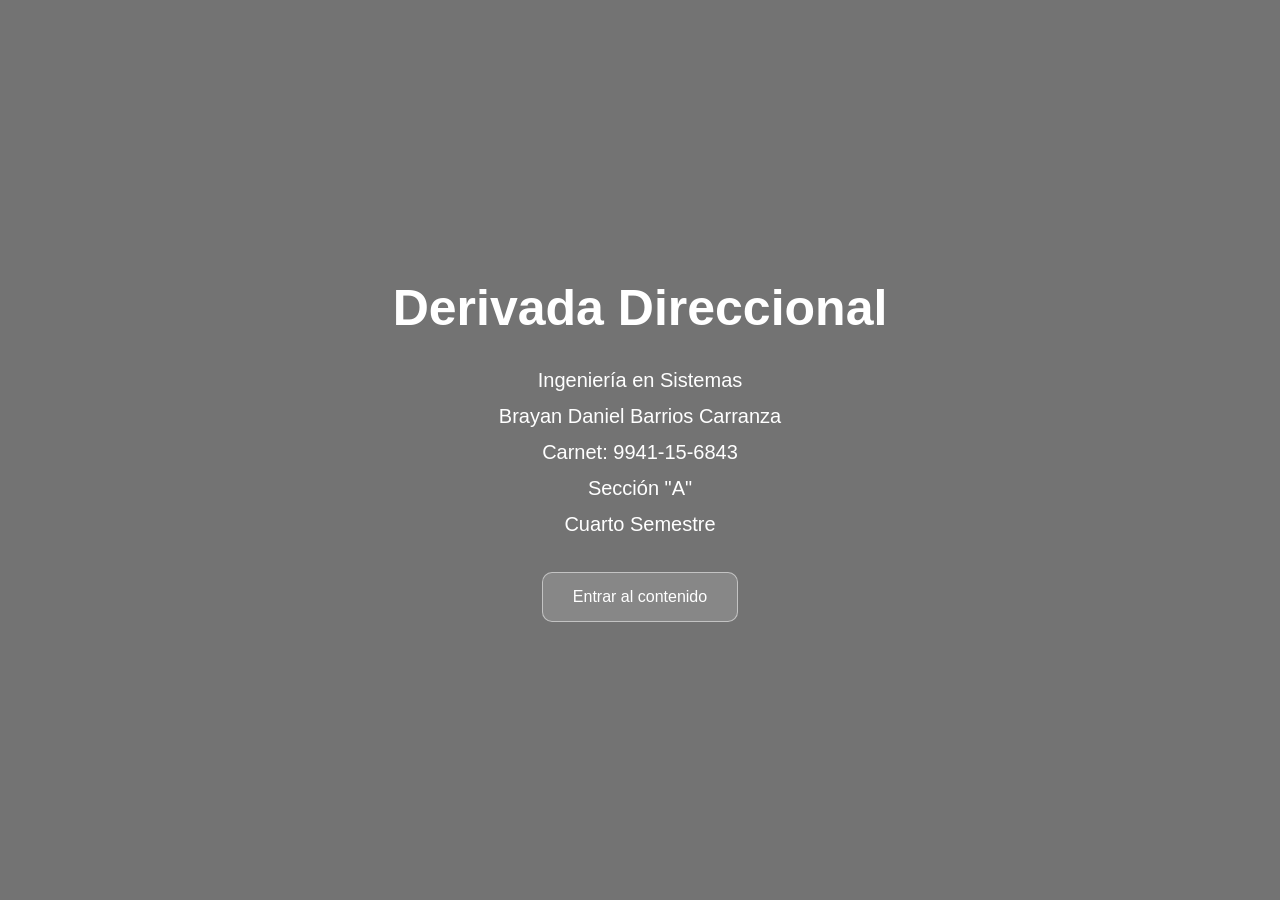
==== index.html @ e6edd868 "Add files via upload" ====
<!DOCTYPE html>
<html lang="es-gt">

<head>
    <meta charset="UTF-8">

    <meta name="viewport" content="width=device-width, initial-scale=1.0">

    <title>Clase de Cálculo 2</title>

    <link rel="stylesheet" href="style.css">
</head>

<body>

    <!-- Video Interactivo de fondo -->

    <video autoplay muted loop playsinline class="video-fondo">

        <source src="video.mp4" type="video/mp4">

    </video>


    <!-- Fondo oscuro -->

    <div class="overlay"></div>


    <!-- Mis datos -->

    <div class="contenedor">

        <h1>Derivada Direccional</h1>

        <p class="info">
            Ingeniería en Sistemas<br>
            Brayan Daniel Barrios Carranza<br>
            Carnet: 9941-15-6843<br>
            Sección "A"<br>
            Cuarto Semestre
        </p>

        <a href="funciones.html" class="boton-redireccion">
            Entrar al contenido
        </a>

    </div>


    <!-- MÚSICA DE FONDO -->

    <audio id="musica-fondo" autoplay loop>
        <source src="Interstelar.mp3" type="audio/mpeg">
    </audio>


    <!-- Control para iniciar la música si el navegador bloquea el autoplay -->

    <script>

        const musica = document.getElementById("musica-fondo");

        // Intentar reproducir automáticamente
        musica.play().catch(() => {
            console.log("El navegador bloqueó el autoplay.");
        });

        // Si el navegador bloqueó el autoplay,
        // el primer clic iniciará la música.
        document.addEventListener("click", () => {

            musica.play().catch(() => {});

        }, { once: true });

    </script>

</body>

</html>
---- style.css ----
* {
    margin: 0;
    padding: 0;
    box-sizing: border-box;
}

body {
    width: 100%;
    height: 100vh;
    overflow: hidden;
    font-family: Arial, sans-serif;
}

/* VIDEO DE FONDO */
.video-fondo {
    position: fixed;
    top: 0;
    left: 0;

    width: 100%;
    height: 100%;

    object-fit: cover;

    z-index: -2;
}

/* CAPA OSCURA SOBRE EL VIDEO */
.overlay {
    position: fixed;
    top: 0;
    left: 0;

    width: 100%;
    height: 100%;

    background: rgba(0, 0, 0, 0.55);

    z-index: -1;
}

/* CONTENIDO */
.contenedor {
    position: relative;
    z-index: 1;

    width: 100%;
    height: 100vh;

    display: flex;
    flex-direction: column;
    justify-content: center;
    align-items: center;

    text-align: center;
    color: white;
}

.contenedor h1 {
    font-size: 50px;
    margin-bottom: 25px;
}

.info {
    font-size: 20px;
    line-height: 1.8;
    margin-bottom: 30px;
}

/* BOTÓN */
.boton-redireccion {
    display: inline-block;

    padding: 15px 30px;

    color: white;
    text-decoration: none;

    background: rgba(255, 255, 255, 0.15);

    border: 1px solid rgba(255, 255, 255, 0.5);
    border-radius: 10px;

    transition: 0.3s;
}

.boton-redireccion:hover {
    background: white;
    color: black;
    transform: scale(1.05);
}
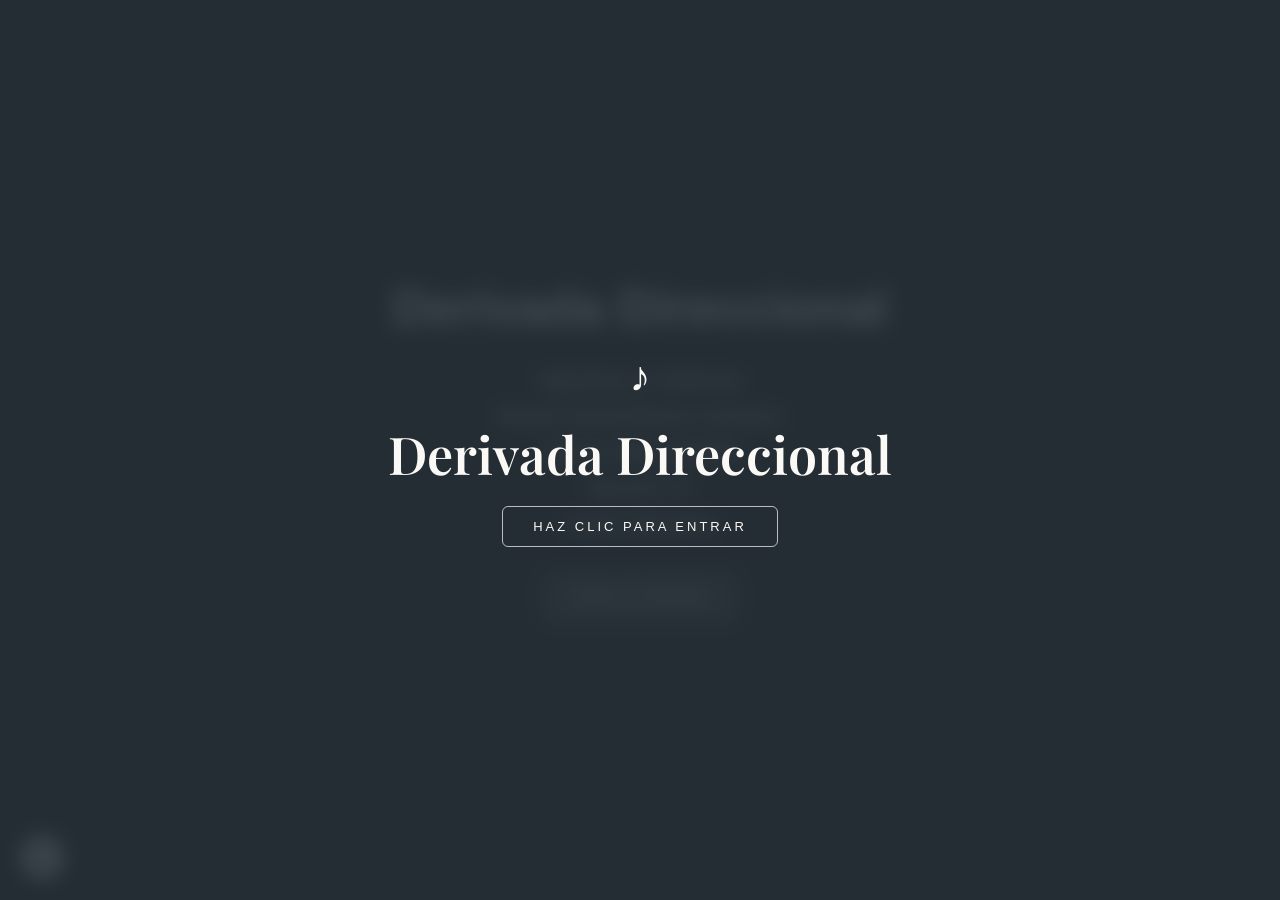
==== commit 0d70c254: "Add files via upload" ====
--- a/index.html
+++ b/index.html
@@ -1,38 +1,88 @@
 <!DOCTYPE html>
 <html lang="es-gt">
-
 <head>
     <meta charset="UTF-8">
-
     <meta name="viewport" content="width=device-width, initial-scale=1.0">
-
     <title>Clase de Cálculo 2</title>
 
+    <!-- Fuentes -->
+    <link rel="preconnect" href="https://fonts.googleapis.com">
+    <link rel="preconnect" href="https://fonts.gstatic.com" crossorigin>
+    <link href="https://fonts.googleapis.com/css2?family=DM+Sans:wght@400;500;600;700&family=Playfair+Display:wght@500;600;700&display=swap" rel="stylesheet">
+
     <link rel="stylesheet" href="style.css">
+
+    <!-- Pantalla de entrada (solo aparece si el navegador bloquea la música) -->
+    <style>
+        .pantalla-entrada {
+            position: fixed;
+            inset: 0;
+            z-index: 2000;
+            display: flex;
+            flex-direction: column;
+            align-items: center;
+            justify-content: center;
+            gap: 18px;
+            text-align: center;
+            color: #faf9f5;
+            background: rgba(15, 26, 34, 0.78);
+            backdrop-filter: blur(10px);
+            cursor: pointer;
+            opacity: 0;
+            visibility: hidden;
+            transition: opacity 0.6s ease, visibility 0.6s ease;
+        }
+
+        .pantalla-entrada.visible {
+            opacity: 1;
+            visibility: visible;
+        }
+
+        .pantalla-entrada .nota-musical {
+            font-size: 42px;
+            animation: flotar 2.4s ease-in-out infinite;
+        }
+
+        .pantalla-entrada .titulo-entrada {
+            font-family: "Playfair Display", serif;
+            font-size: clamp(30px, 5vw, 52px);
+            font-weight: 600;
+        }
+
+        .pantalla-entrada .texto-entrada {
+            padding: 12px 30px;
+            font-size: 13px;
+            letter-spacing: 3px;
+            text-transform: uppercase;
+            border: 1px solid rgba(250, 249, 245, 0.7);
+            border-radius: 6px;
+            transition: background 0.3s ease, color 0.3s ease;
+        }
+
+        .pantalla-entrada:hover .texto-entrada {
+            background: #faf9f5;
+            color: #294c60;
+        }
+
+        @keyframes flotar {
+            0%, 100% { transform: translateY(0); }
+            50% { transform: translateY(-8px); }
+        }
+    </style>
 </head>
-
 <body>
 
-    <!-- Video Interactivo de fondo -->
-
+    <!-- Video de fondo (silenciado: los navegadores permiten autoplay solo así) -->
     <video autoplay muted loop playsinline class="video-fondo">
-
         <source src="video.mp4" type="video/mp4">
-
     </video>
 
-
     <!-- Fondo oscuro -->
-
     <div class="overlay"></div>
 
-
     <!-- Mis datos -->
-
     <div class="contenedor">
-
         <h1>Derivada Direccional</h1>
-
         <p class="info">
             Ingeniería en Sistemas<br>
             Brayan Daniel Barrios Carranza<br>
@@ -44,38 +94,49 @@
         <a href="funciones.html" class="boton-redireccion">
             Entrar al contenido
         </a>
-
     </div>
 
-
-    <!-- MÚSICA DE FONDO -->
-
-    <audio id="musica-fondo" autoplay loop>
-        <source src="Interstelar.mp3" type="audio/mpeg">
+    <!-- MÚSICA DE FONDO (volumen 0.5 en el index) -->
+    <audio id="musica-fondo" loop preload="auto" data-volumen="0.5">
+        <source src="Interstellar on Piano.mp3" type="audio/mpeg">
     </audio>
 
+    <!-- PANTALLA DE ENTRADA -->
+    <div id="pantalla-entrada" class="pantalla-entrada">
+        <span class="nota-musical">♪</span>
+        <span class="titulo-entrada">Derivada Direccional</span>
+        <span class="texto-entrada">Haz clic para entrar</span>
+    </div>
 
-    <!-- Control para iniciar la música si el navegador bloquea el autoplay -->
+    <script src="musica.js"></script>
 
     <script>
+        (function () {
+            const musica = document.getElementById('musica-fondo');
+            const pantalla = document.getElementById('pantalla-entrada');
 
-        const musica = document.getElementById("musica-fondo");
+            let silenciada = false;
+            try { silenciada = localStorage.getItem('musicaSilenciada') === '1'; } catch (e) {}
 
-        // Intentar reproducir automáticamente
-        musica.play().catch(() => {
-            console.log("El navegador bloqueó el autoplay.");
-        });
+            // Si tras un instante la música no arrancó sola, el navegador la bloqueó:
+            // mostramos la pantalla para que el clic la inicie.
+            setTimeout(() => {
+                if (musica.paused && !silenciada) {
+                    pantalla.classList.add('visible');
+                }
+            }, 700);
 
-        // Si el navegador bloqueó el autoplay,
-        // el primer clic iniciará la música.
-        document.addEventListener("click", () => {
+            pantalla.addEventListener('click', () => {
+                pantalla.classList.remove('visible');
+                musica.play().catch(() => {});
+            });
 
-            musica.play().catch(() => {});
-
-        }, { once: true });
-
+            // Si la música arranca sola, la pantalla ya no hace falta
+            musica.addEventListener('playing', () => {
+                pantalla.classList.remove('visible');
+            });
+        })();
     </script>
 
 </body>
-
-</html>+</html>
